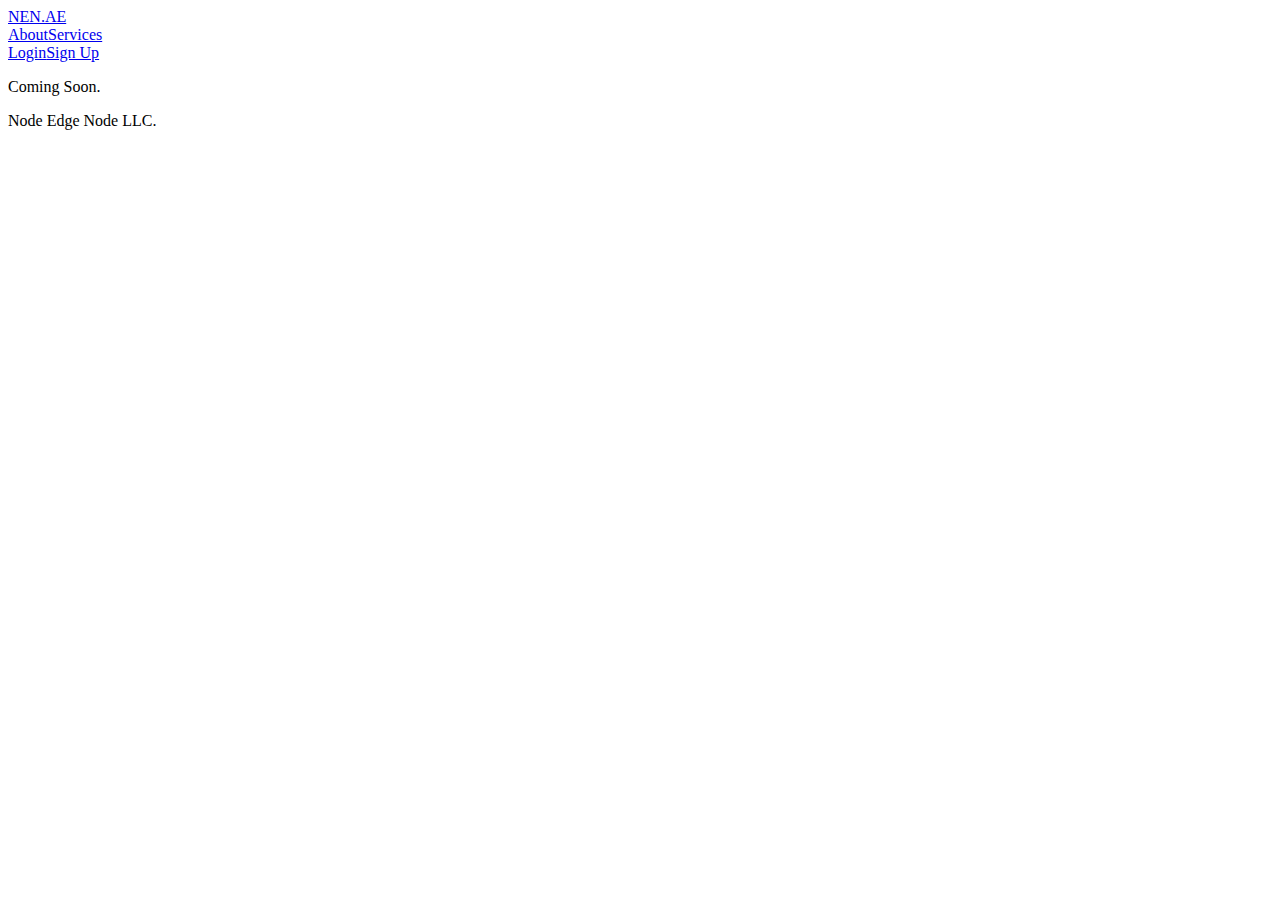
==== out/index.html @ 69a62455 "init" ====
<!DOCTYPE html><html lang="en"><head><meta charSet="UTF-8"/><link href="https://fonts.googleapis.com/css?family=Noto Sans" rel="stylesheet"/><link rel="stylesheet" href="https://fonts.googleapis.com/icon?family=Material+Icons"/><link rel="icon" type="image/svg+xml" href="logo_v2.png"/><meta name="viewport" content="width=device-width, initial-scale=1.0"/><title>nen.ae</title><head><meta charSet="utf-8"/><meta name="viewport" content="width=device-width"/><meta name="next-head-count" content="2"/><link rel="preload" href="/_next/static/css/4b25354b13c4b0fe.css" as="style"/><link rel="stylesheet" href="/_next/static/css/4b25354b13c4b0fe.css" data-n-g=""/><noscript data-n-css=""></noscript><script defer="" nomodule="" src="/_next/static/chunks/polyfills-5cd94c89d3acac5f.js"></script><script src="/_next/static/chunks/webpack-514908bffb652963.js" defer=""></script><script src="/_next/static/chunks/framework-91d7f78b5b4003c8.js" defer=""></script><script src="/_next/static/chunks/main-6099a486a931d74e.js" defer=""></script><script src="/_next/static/chunks/pages/_app-a8dfcac9c333cb75.js" defer=""></script><script src="/_next/static/chunks/pages/index-439b369d2e855ea2.js" defer=""></script><script src="/_next/static/tvoBT_8SV1RXvdj1yVdfj/_buildManifest.js" defer=""></script><script src="/_next/static/tvoBT_8SV1RXvdj1yVdfj/_ssgManifest.js" defer=""></script><script src="/_next/static/tvoBT_8SV1RXvdj1yVdfj/_middlewareManifest.js" defer=""></script></head></head><body><div id="__next"><header class="header w-full leading-none tracking-tighter lg:border-none border-b"><div class="flex space-x-4 p-4 items-center"><a href="/" class="text-black text-4xl font-black mr-4">NEN.AE</a><div class="hidden md:flex w-full space-x-4"><a class="text-black text-lg hover:underline mt-1" href="/about">About</a><a class="text-black text-lg hover:underline mt-1" href="/services">Services</a><div class="flex-grow px-px"></div><a class="text-black text-lg hover:underline mt-1 px-4" href="/services">Login</a><a class="text-black text-lg hover:underline mt-1 px-4" href="/services">Sign Up</a></div></div><div class="animate-grad mx-auto text-center tracking-tighter py-1 bg-gradient-to-r from-green-400 to-blue-500 via-red-500"></div></header><main><section class="mx-auto text-center tracking-tighter py-32"><p class="text-5xl text-black font-black">Coming Soon.</p></section></main><footer class="p-8 border-t text-gray-400"> Node Edge Node LLC.</footer></div><script id="__NEXT_DATA__" type="application/json">{"props":{"pageProps":{}},"page":"/","query":{},"buildId":"tvoBT_8SV1RXvdj1yVdfj","nextExport":true,"autoExport":true,"isFallback":false,"scriptLoader":[]}</script></body></html>
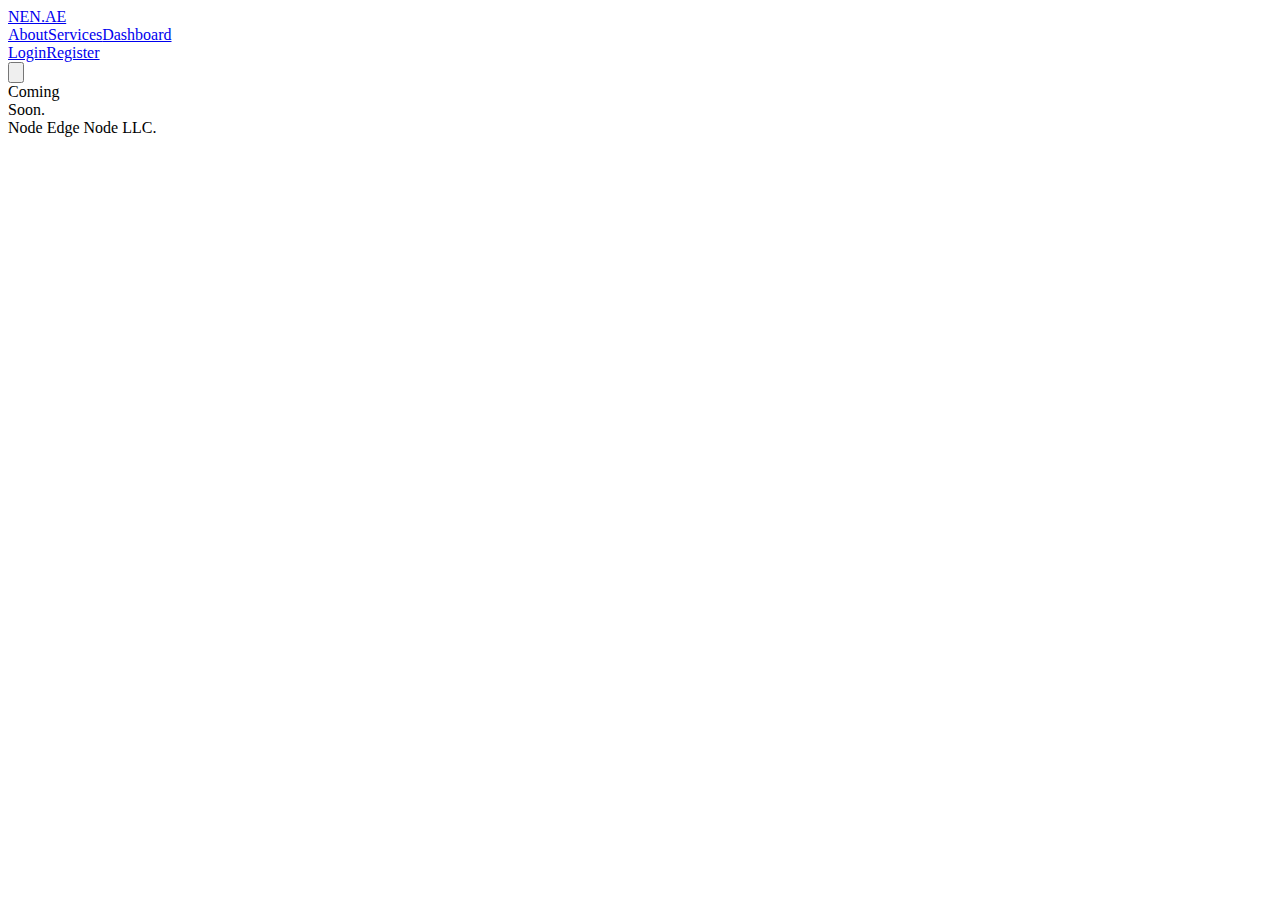
==== commit 3194c42f: "`build`" ====
--- a/out/index.html
+++ b/out/index.html
@@ -1 +1 @@
-<!DOCTYPE html><html lang="en"><head><meta charSet="UTF-8"/><link href="https://fonts.googleapis.com/css?family=Noto Sans" rel="stylesheet"/><link rel="stylesheet" href="https://fonts.googleapis.com/icon?family=Material+Icons"/><link rel="icon" type="image/svg+xml" href="logo_v2.png"/><meta name="viewport" content="width=device-width, initial-scale=1.0"/><title>nen.ae</title><head><meta charSet="utf-8"/><meta name="viewport" content="width=device-width"/><meta name="next-head-count" content="2"/><link rel="preload" href="/_next/static/css/4b25354b13c4b0fe.css" as="style"/><link rel="stylesheet" href="/_next/static/css/4b25354b13c4b0fe.css" data-n-g=""/><noscript data-n-css=""></noscript><script defer="" nomodule="" src="/_next/static/chunks/polyfills-5cd94c89d3acac5f.js"></script><script src="/_next/static/chunks/webpack-514908bffb652963.js" defer=""></script><script src="/_next/static/chunks/framework-91d7f78b5b4003c8.js" defer=""></script><script src="/_next/static/chunks/main-6099a486a931d74e.js" defer=""></script><script src="/_next/static/chunks/pages/_app-a8dfcac9c333cb75.js" defer=""></script><script src="/_next/static/chunks/pages/index-439b369d2e855ea2.js" defer=""></script><script src="/_next/static/tvoBT_8SV1RXvdj1yVdfj/_buildManifest.js" defer=""></script><script src="/_next/static/tvoBT_8SV1RXvdj1yVdfj/_ssgManifest.js" defer=""></script><script src="/_next/static/tvoBT_8SV1RXvdj1yVdfj/_middlewareManifest.js" defer=""></script></head></head><body><div id="__next"><header class="header w-full leading-none tracking-tighter lg:border-none border-b"><div class="flex space-x-4 p-4 items-center"><a href="/" class="text-black text-4xl font-black mr-4">NEN.AE</a><div class="hidden md:flex w-full space-x-4"><a class="text-black text-lg hover:underline mt-1" href="/about">About</a><a class="text-black text-lg hover:underline mt-1" href="/services">Services</a><div class="flex-grow px-px"></div><a class="text-black text-lg hover:underline mt-1 px-4" href="/services">Login</a><a class="text-black text-lg hover:underline mt-1 px-4" href="/services">Sign Up</a></div></div><div class="animate-grad mx-auto text-center tracking-tighter py-1 bg-gradient-to-r from-green-400 to-blue-500 via-red-500"></div></header><main><section class="mx-auto text-center tracking-tighter py-32"><p class="text-5xl text-black font-black">Coming Soon.</p></section></main><footer class="p-8 border-t text-gray-400"> Node Edge Node LLC.</footer></div><script id="__NEXT_DATA__" type="application/json">{"props":{"pageProps":{}},"page":"/","query":{},"buildId":"tvoBT_8SV1RXvdj1yVdfj","nextExport":true,"autoExport":true,"isFallback":false,"scriptLoader":[]}</script></body></html>+<!DOCTYPE html><html lang="en"><head><meta charSet="UTF-8"/><link rel="preconnect" href="https://fonts.googleapis.com"/><link rel="preconnect" href="https://fonts.gstatic.com" crossorigin="true"/><link href="https://fonts.googleapis.com/css2?family=Roboto:wght@900&amp;display=swap" rel="stylesheet"/><link rel="stylesheet" href="https://fonts.googleapis.com/icon?family=Material+Icons"/><link rel="icon" type="image/svg+xml" href="logo_v2.png"/><meta name="viewport" content="width=device-width, initial-scale=1.0"/><title>nen.ae</title><head><meta charSet="utf-8"/><meta name="viewport" content="width=device-width"/><meta name="next-head-count" content="2"/><link rel="preload" href="/_next/static/css/87286af55307943f.css" as="style"/><link rel="stylesheet" href="/_next/static/css/87286af55307943f.css" data-n-g=""/><noscript data-n-css=""></noscript><script defer="" nomodule="" src="/_next/static/chunks/polyfills-5cd94c89d3acac5f.js"></script><script src="/_next/static/chunks/webpack-514908bffb652963.js" defer=""></script><script src="/_next/static/chunks/framework-91d7f78b5b4003c8.js" defer=""></script><script src="/_next/static/chunks/main-d98b4a7f39fdfc80.js" defer=""></script><script src="/_next/static/chunks/pages/_app-e42131bac0d41138.js" defer=""></script><script src="/_next/static/chunks/pages/index-df6c9457c6158b31.js" defer=""></script><script src="/_next/static/wkDrJjYL97VBCpN7YVh6M/_buildManifest.js" defer=""></script><script src="/_next/static/wkDrJjYL97VBCpN7YVh6M/_ssgManifest.js" defer=""></script><script src="/_next/static/wkDrJjYL97VBCpN7YVh6M/_middlewareManifest.js" defer=""></script></head></head><body><div id="__next" data-reactroot=""><div class="flex flex-col px-4"><header class="flex w-full leading-none tracking-tighter lg:border-none select-none"><div class="flex w-full space-x-4 sm:py-3 py-4 items-center"><a href="/" class="text-4xl font-black mr-4">NEN.AE</a><div class="hidden sm:flex w-full space-x-4 pr-8"><a class="text-lg py-1 px-2 rounded-lg hover:underline" href="/about">About</a><a class="text-lg py-1 px-2 rounded-lg hover:underline" href="/services">Services</a><a class="text-lg py-1 px-2 rounded-lg hover:underline" href="/dashboard">Dashboard</a><div class="flex-grow px-px"></div><a class="text-lg py-1 px-2 rounded-lg hover:underline" href="/login">Login</a><a class="text-lg py-1 px-2 rounded-lg hover:underline" href="/register">Register</a></div></div><button class=" flex w-full rounded-lg active:ring sm:hidden text-md justify-center items-center"><div class="flex-grow px-px"></div><span class="text-center font-black pr-4 pt-1"><svg xmlns="http://www.w3.org/2000/svg" class="h-6 w-6" fill="none" viewBox="0 0 24 24" stroke="currentColor"><path stroke-linecap="round" stroke-linejoin="round" stroke-width="2" d="M4 6h16M4 12h16M4 18h16"></path></svg></span></button></header><div class="static"><div class=" py-1 sm:py-[2px] bg-gradient-to-r from-green-400 to-blue-500 via-red-500 w-full left-0 absolute "></div></div><main class="flex justify-items-center items-center min-h-[80vh]"><section class="m-0 flex flex-col items-center justify-center gap-4 w-full h-full"><div class="text-5xl font-black">Coming</div><div class="text-5xl font-black">Soon.</div></section></main><div class="static"><div class="border-t bg-gray-300 w-full left-0 absolute"></div></div><footer class="p-8 text-gray-400"> Node Edge Node LLC.</footer></div></div><script id="__NEXT_DATA__" type="application/json">{"props":{"pageProps":{}},"page":"/","query":{},"buildId":"wkDrJjYL97VBCpN7YVh6M","nextExport":true,"autoExport":true,"isFallback":false,"scriptLoader":[]}</script></body></html>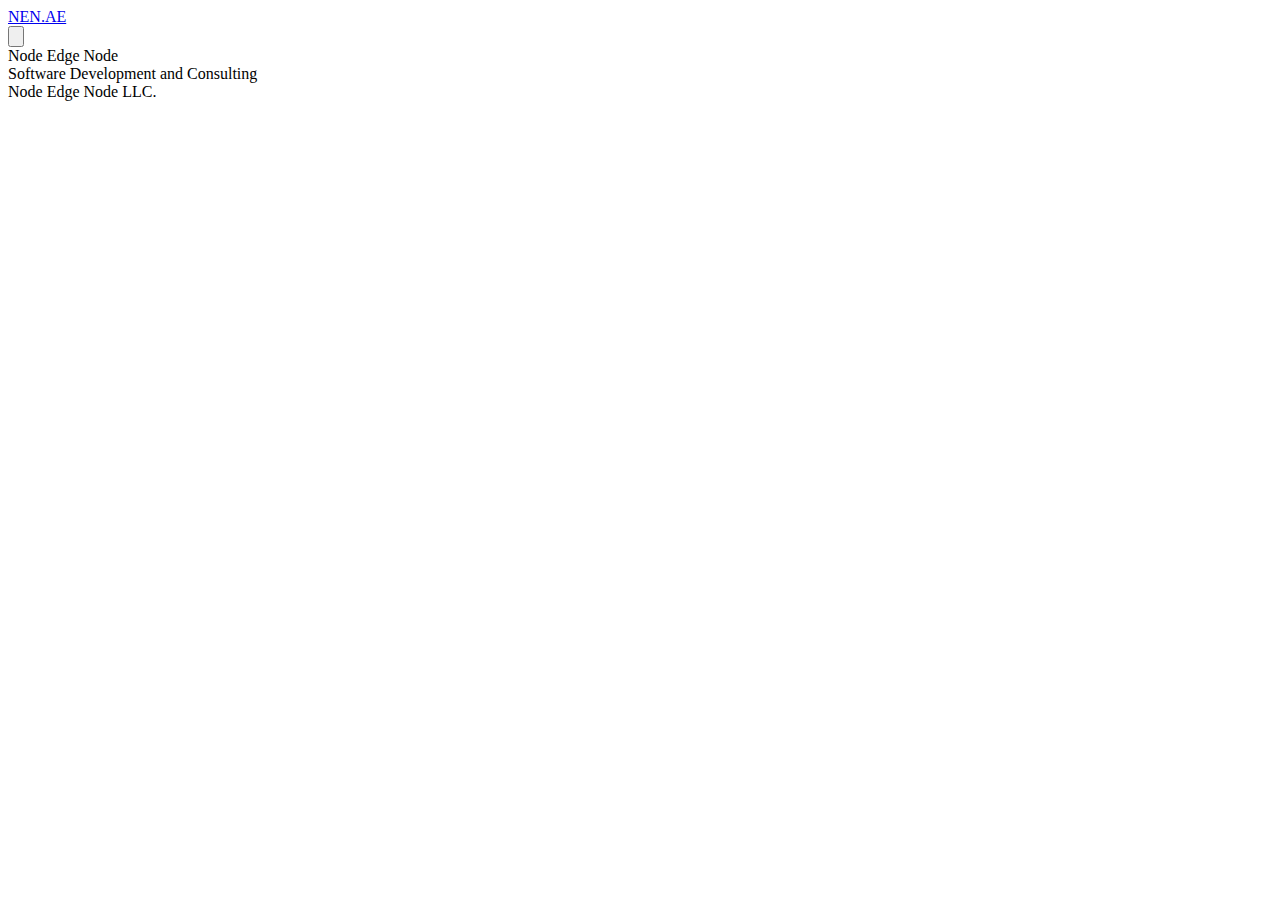
==== commit 5c51f38a: "`build`" ====
--- a/out/index.html
+++ b/out/index.html
@@ -1 +1 @@
-<!DOCTYPE html><html lang="en"><head><meta charSet="UTF-8"/><link rel="preconnect" href="https://fonts.googleapis.com"/><link rel="preconnect" href="https://fonts.gstatic.com" crossorigin="true"/><link href="https://fonts.googleapis.com/css2?family=Roboto:wght@900&amp;display=swap" rel="stylesheet"/><link rel="stylesheet" href="https://fonts.googleapis.com/icon?family=Material+Icons"/><link rel="icon" type="image/svg+xml" href="logo_v2.png"/><meta name="viewport" content="width=device-width, initial-scale=1.0"/><title>nen.ae</title><head><meta charSet="utf-8"/><meta name="viewport" content="width=device-width"/><meta name="next-head-count" content="2"/><link rel="preload" href="/_next/static/css/87286af55307943f.css" as="style"/><link rel="stylesheet" href="/_next/static/css/87286af55307943f.css" data-n-g=""/><noscript data-n-css=""></noscript><script defer="" nomodule="" src="/_next/static/chunks/polyfills-5cd94c89d3acac5f.js"></script><script src="/_next/static/chunks/webpack-514908bffb652963.js" defer=""></script><script src="/_next/static/chunks/framework-91d7f78b5b4003c8.js" defer=""></script><script src="/_next/static/chunks/main-d98b4a7f39fdfc80.js" defer=""></script><script src="/_next/static/chunks/pages/_app-e42131bac0d41138.js" defer=""></script><script src="/_next/static/chunks/pages/index-df6c9457c6158b31.js" defer=""></script><script src="/_next/static/wkDrJjYL97VBCpN7YVh6M/_buildManifest.js" defer=""></script><script src="/_next/static/wkDrJjYL97VBCpN7YVh6M/_ssgManifest.js" defer=""></script><script src="/_next/static/wkDrJjYL97VBCpN7YVh6M/_middlewareManifest.js" defer=""></script></head></head><body><div id="__next" data-reactroot=""><div class="flex flex-col px-4"><header class="flex w-full leading-none tracking-tighter lg:border-none select-none"><div class="flex w-full space-x-4 sm:py-3 py-4 items-center"><a href="/" class="text-4xl font-black mr-4">NEN.AE</a><div class="hidden sm:flex w-full space-x-4 pr-8"><a class="text-lg py-1 px-2 rounded-lg hover:underline" href="/about">About</a><a class="text-lg py-1 px-2 rounded-lg hover:underline" href="/services">Services</a><a class="text-lg py-1 px-2 rounded-lg hover:underline" href="/dashboard">Dashboard</a><div class="flex-grow px-px"></div><a class="text-lg py-1 px-2 rounded-lg hover:underline" href="/login">Login</a><a class="text-lg py-1 px-2 rounded-lg hover:underline" href="/register">Register</a></div></div><button class=" flex w-full rounded-lg active:ring sm:hidden text-md justify-center items-center"><div class="flex-grow px-px"></div><span class="text-center font-black pr-4 pt-1"><svg xmlns="http://www.w3.org/2000/svg" class="h-6 w-6" fill="none" viewBox="0 0 24 24" stroke="currentColor"><path stroke-linecap="round" stroke-linejoin="round" stroke-width="2" d="M4 6h16M4 12h16M4 18h16"></path></svg></span></button></header><div class="static"><div class=" py-1 sm:py-[2px] bg-gradient-to-r from-green-400 to-blue-500 via-red-500 w-full left-0 absolute "></div></div><main class="flex justify-items-center items-center min-h-[80vh]"><section class="m-0 flex flex-col items-center justify-center gap-4 w-full h-full"><div class="text-5xl font-black">Coming</div><div class="text-5xl font-black">Soon.</div></section></main><div class="static"><div class="border-t bg-gray-300 w-full left-0 absolute"></div></div><footer class="p-8 text-gray-400"> Node Edge Node LLC.</footer></div></div><script id="__NEXT_DATA__" type="application/json">{"props":{"pageProps":{}},"page":"/","query":{},"buildId":"wkDrJjYL97VBCpN7YVh6M","nextExport":true,"autoExport":true,"isFallback":false,"scriptLoader":[]}</script></body></html>+<!DOCTYPE html><html lang="en"><head><meta charSet="UTF-8"/><link rel="preconnect" href="https://fonts.googleapis.com"/><link rel="preconnect" href="https://fonts.gstatic.com" crossorigin="true"/><link href="https://fonts.googleapis.com/css2?family=Roboto:wght@900&amp;display=swap" rel="stylesheet"/><link rel="stylesheet" href="https://fonts.googleapis.com/icon?family=Material+Icons"/><link rel="icon" type="image/svg+xml" href="logo_v2.png"/><meta name="viewport" content="width=device-width, initial-scale=1.0"/><title>nen.ae</title><head><meta charSet="utf-8"/><meta name="viewport" content="width=device-width"/><meta name="next-head-count" content="2"/><link rel="preload" href="/_next/static/css/760247abe5752827.css" as="style"/><link rel="stylesheet" href="/_next/static/css/760247abe5752827.css" data-n-g=""/><noscript data-n-css=""></noscript><script defer="" nomodule="" src="/_next/static/chunks/polyfills-5cd94c89d3acac5f.js"></script><script src="/_next/static/chunks/webpack-514908bffb652963.js" defer=""></script><script src="/_next/static/chunks/framework-91d7f78b5b4003c8.js" defer=""></script><script src="/_next/static/chunks/main-d98b4a7f39fdfc80.js" defer=""></script><script src="/_next/static/chunks/pages/_app-e42131bac0d41138.js" defer=""></script><script src="/_next/static/chunks/pages/index-bc10c9f01e1c6616.js" defer=""></script><script src="/_next/static/cFoLGfvgdV59O0DJBPwvj/_buildManifest.js" defer=""></script><script src="/_next/static/cFoLGfvgdV59O0DJBPwvj/_ssgManifest.js" defer=""></script><script src="/_next/static/cFoLGfvgdV59O0DJBPwvj/_middlewareManifest.js" defer=""></script></head></head><body><div id="__next" data-reactroot=""><div class="flex flex-col text-white h-full min-h-screen"><nav role="Navigation" class=" py-4 lg:px-32 px-4 flex  w-full leading-none tracking-tighter select-none z-50 border-b border-gray-800"><div class=" flex w-full space-x-4 items-center"><a href="/" class="text-4xl font-black mr-4">NEN.AE</a><div class="hidden sm:flex w-full space-x-4"><div class="flex-grow px-px"></div></div></div><button class=" flex w-full rounded-lg active:ring sm:hidden text-md justify-center items-center"><div class="flex-grow px-px"></div><span class="text-center font-black pr-4 pt-1 items-center "><svg xmlns="http://www.w3.org/2000/svg" class="h-8 w-8" fill="none" viewBox="0 1.5 24 24" stroke="currentColor"><path stroke-linecap="round" stroke-linejoin="round" stroke-width="2" d="M4 6h16M4 12h16M4 18h16"></path></svg></span></button><span class="hidden navbg block absolute left-0 p-8 w-screen -z-50"></span></nav><main class="justify-items-center items-center grow"><div class="bg-[#00060d80] space-y-8 min-h-screen"><div class="flex flex-col sm:items-center sm:justify-center sm:py-64 p-8"><div class="text-5xl sm:text-6xl font-black">Node Edge Node</div><div class="text-4xl font-bold">Software Development and Consulting</div></div></div></main><footer class="bg-[#000000c0]  flex-1 inset-x-0 bottom-0 p-8 h-full  text-gray-400 lg:px-32 px-4 border-t border-gray-800">Node Edge Node LLC.</footer></div></div><script id="__NEXT_DATA__" type="application/json">{"props":{"pageProps":{}},"page":"/","query":{},"buildId":"cFoLGfvgdV59O0DJBPwvj","nextExport":true,"autoExport":true,"isFallback":false,"scriptLoader":[]}</script></body></html>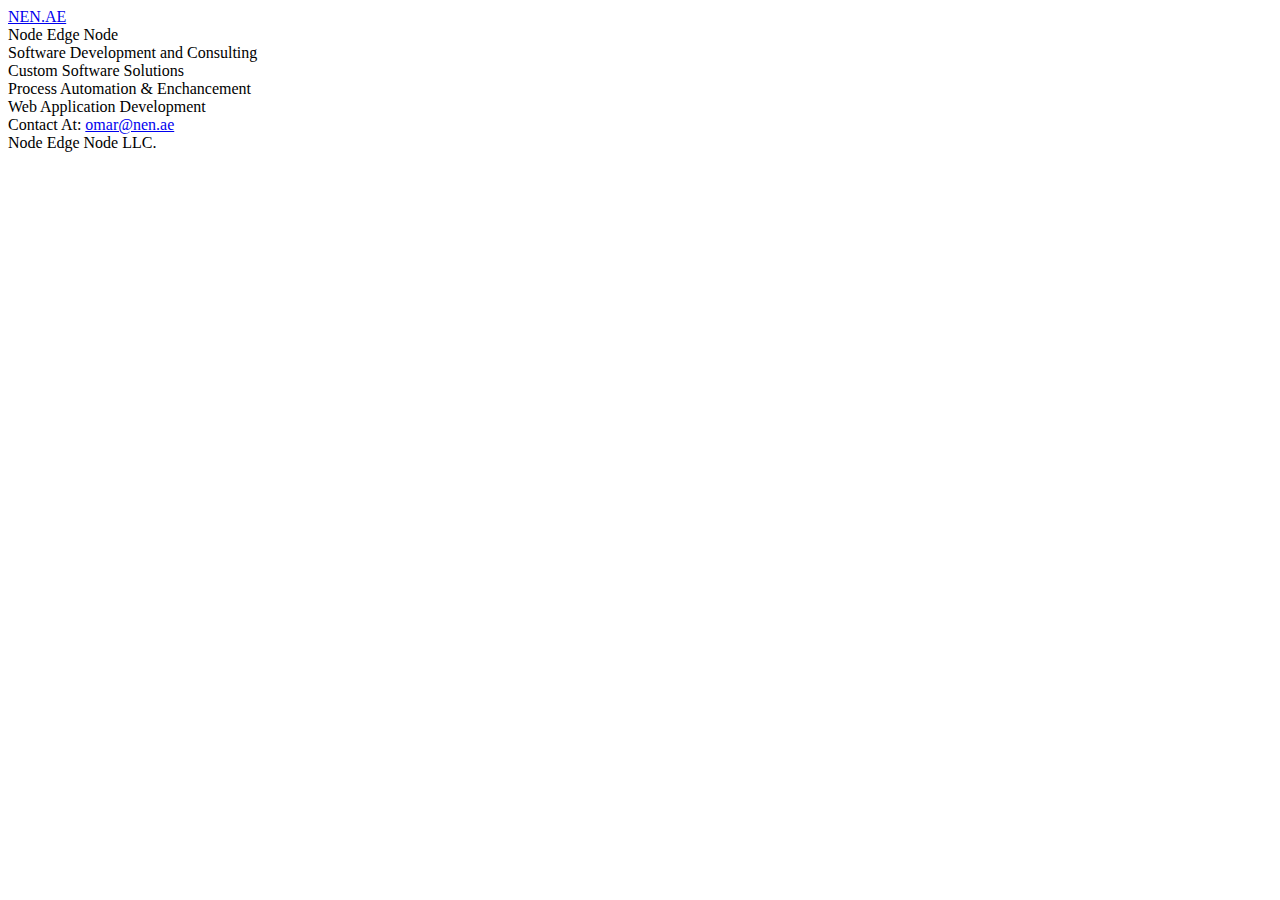
==== commit 91b08192: "`build`" ====
--- a/out/index.html
+++ b/out/index.html
@@ -1 +1 @@
-<!DOCTYPE html><html lang="en"><head><meta charSet="UTF-8"/><link rel="preconnect" href="https://fonts.googleapis.com"/><link rel="preconnect" href="https://fonts.gstatic.com" crossorigin="true"/><link href="https://fonts.googleapis.com/css2?family=Roboto:wght@900&amp;display=swap" rel="stylesheet"/><link rel="stylesheet" href="https://fonts.googleapis.com/icon?family=Material+Icons"/><link rel="icon" type="image/svg+xml" href="logo_v2.png"/><meta name="viewport" content="width=device-width, initial-scale=1.0"/><title>nen.ae</title><head><meta charSet="utf-8"/><meta name="viewport" content="width=device-width"/><meta name="next-head-count" content="2"/><link rel="preload" href="/_next/static/css/760247abe5752827.css" as="style"/><link rel="stylesheet" href="/_next/static/css/760247abe5752827.css" data-n-g=""/><noscript data-n-css=""></noscript><script defer="" nomodule="" src="/_next/static/chunks/polyfills-5cd94c89d3acac5f.js"></script><script src="/_next/static/chunks/webpack-514908bffb652963.js" defer=""></script><script src="/_next/static/chunks/framework-91d7f78b5b4003c8.js" defer=""></script><script src="/_next/static/chunks/main-d98b4a7f39fdfc80.js" defer=""></script><script src="/_next/static/chunks/pages/_app-e42131bac0d41138.js" defer=""></script><script src="/_next/static/chunks/pages/index-bc10c9f01e1c6616.js" defer=""></script><script src="/_next/static/cFoLGfvgdV59O0DJBPwvj/_buildManifest.js" defer=""></script><script src="/_next/static/cFoLGfvgdV59O0DJBPwvj/_ssgManifest.js" defer=""></script><script src="/_next/static/cFoLGfvgdV59O0DJBPwvj/_middlewareManifest.js" defer=""></script></head></head><body><div id="__next" data-reactroot=""><div class="flex flex-col text-white h-full min-h-screen"><nav role="Navigation" class=" py-4 lg:px-32 px-4 flex  w-full leading-none tracking-tighter select-none z-50 border-b border-gray-800"><div class=" flex w-full space-x-4 items-center"><a href="/" class="text-4xl font-black mr-4">NEN.AE</a><div class="hidden sm:flex w-full space-x-4"><div class="flex-grow px-px"></div></div></div><button class=" flex w-full rounded-lg active:ring sm:hidden text-md justify-center items-center"><div class="flex-grow px-px"></div><span class="text-center font-black pr-4 pt-1 items-center "><svg xmlns="http://www.w3.org/2000/svg" class="h-8 w-8" fill="none" viewBox="0 1.5 24 24" stroke="currentColor"><path stroke-linecap="round" stroke-linejoin="round" stroke-width="2" d="M4 6h16M4 12h16M4 18h16"></path></svg></span></button><span class="hidden navbg block absolute left-0 p-8 w-screen -z-50"></span></nav><main class="justify-items-center items-center grow"><div class="bg-[#00060d80] space-y-8 min-h-screen"><div class="flex flex-col sm:items-center sm:justify-center sm:py-64 p-8"><div class="text-5xl sm:text-6xl font-black">Node Edge Node</div><div class="text-4xl font-bold">Software Development and Consulting</div></div></div></main><footer class="bg-[#000000c0]  flex-1 inset-x-0 bottom-0 p-8 h-full  text-gray-400 lg:px-32 px-4 border-t border-gray-800">Node Edge Node LLC.</footer></div></div><script id="__NEXT_DATA__" type="application/json">{"props":{"pageProps":{}},"page":"/","query":{},"buildId":"cFoLGfvgdV59O0DJBPwvj","nextExport":true,"autoExport":true,"isFallback":false,"scriptLoader":[]}</script></body></html>+<!DOCTYPE html><html lang="en"><head><meta charSet="UTF-8"/><link rel="preconnect" href="https://fonts.googleapis.com"/><link rel="preconnect" href="https://fonts.gstatic.com" crossorigin="true"/><link href="https://fonts.googleapis.com/css2?family=Roboto:wght@900&amp;display=swap" rel="stylesheet"/><link rel="stylesheet" href="https://fonts.googleapis.com/icon?family=Material+Icons"/><link rel="icon" type="image/svg+xml" href="logo_v2.png"/><meta name="viewport" content="width=device-width, initial-scale=1.0"/><title>nen.ae</title><head><meta charSet="utf-8"/><meta name="viewport" content="width=device-width"/><meta name="next-head-count" content="2"/><link rel="preload" href="/_next/static/css/9d20bac11affdd9d.css" as="style"/><link rel="stylesheet" href="/_next/static/css/9d20bac11affdd9d.css" data-n-g=""/><noscript data-n-css=""></noscript><script defer="" nomodule="" src="/_next/static/chunks/polyfills-5cd94c89d3acac5f.js"></script><script src="/_next/static/chunks/webpack-514908bffb652963.js" defer=""></script><script src="/_next/static/chunks/framework-91d7f78b5b4003c8.js" defer=""></script><script src="/_next/static/chunks/main-d98b4a7f39fdfc80.js" defer=""></script><script src="/_next/static/chunks/pages/_app-e42131bac0d41138.js" defer=""></script><script src="/_next/static/chunks/pages/index-37b3e27207042883.js" defer=""></script><script src="/_next/static/q5W2NqU2ASSi6M7TuUp9C/_buildManifest.js" defer=""></script><script src="/_next/static/q5W2NqU2ASSi6M7TuUp9C/_ssgManifest.js" defer=""></script><script src="/_next/static/q5W2NqU2ASSi6M7TuUp9C/_middlewareManifest.js" defer=""></script></head></head><body><div id="__next" data-reactroot=""><div class="flex flex-col text-white h-full min-h-screen"><nav role="Navigation" class=" py-4 lg:px-32 px-4 flex  w-full leading-none tracking-tighter select-none z-50 border-b border-gray-800"><div class=" flex w-full space-x-4 items-center"><a href="/" class="text-4xl font-black mr-4">NEN.AE</a><div class="hidden sm:flex w-full space-x-4"><div class="flex-grow px-px"></div></div></div><span class="hidden navbg block absolute left-0 p-8 w-screen -z-50"></span></nav><main class="justify-items-center items-center grow"><div class="bg-[#00060d80] space-y-8 min-h-screen"><div class="flex flex-col sm:items-center sm:justify-center sm:py-64 p-8"><div class="text-5xl sm:text-6xl font-black">Node Edge Node</div><div class="text-4xl font-bold">Software Development and Consulting</div><div class="grid sm:grid-rows-1 sm:grid-cols-3 gap-2 sm:space-x-4 pt-8"><div class=" h-full flex rounded-lg shadow-lg shadow-black p-4 min-w-[8rem] items-center justify-center space-x-2 bg-gray-200 text-[#00050e]"><div class="flex-grow flex flex-col justify-center items-center"><div class="text-lg font-bold text-center">Custom Software Solutions</div><div class="py-px bg-[#00050e]"></div><div class="text-lg font-semibold"></div></div></div><div class=" h-full flex rounded-lg shadow-lg shadow-black p-4 min-w-[8rem] items-center justify-center space-x-2 bg-gray-200 text-[#00050e]"><div class="flex-grow flex flex-col justify-center items-center"><div class="text-lg font-bold text-center">Process Automation &amp; Enchancement</div><div class="py-px bg-[#00050e]"></div><div class="text-lg font-semibold"></div></div></div><div class=" h-full flex rounded-lg shadow-lg shadow-black p-4 min-w-[8rem] items-center justify-center space-x-2 bg-gray-200 text-[#00050e]"><div class="flex-grow flex flex-col justify-center items-center"><div class="text-lg font-bold text-center">Web Application Development</div><div class="py-px bg-[#00050e]"></div><div class="text-lg font-semibold"></div></div></div></div><div class="text-xl font-semibold py-8 text-center">Contact At: <a href="mailto:omar@nen.ae">omar@nen.ae</a></div></div></div></main><footer class="bg-[#000000c0]  flex-1 inset-x-0 bottom-0 p-8 h-full  text-gray-400 lg:px-32 px-4 border-t border-gray-800">Node Edge Node LLC.</footer></div></div><script id="__NEXT_DATA__" type="application/json">{"props":{"pageProps":{}},"page":"/","query":{},"buildId":"q5W2NqU2ASSi6M7TuUp9C","nextExport":true,"autoExport":true,"isFallback":false,"scriptLoader":[]}</script></body></html>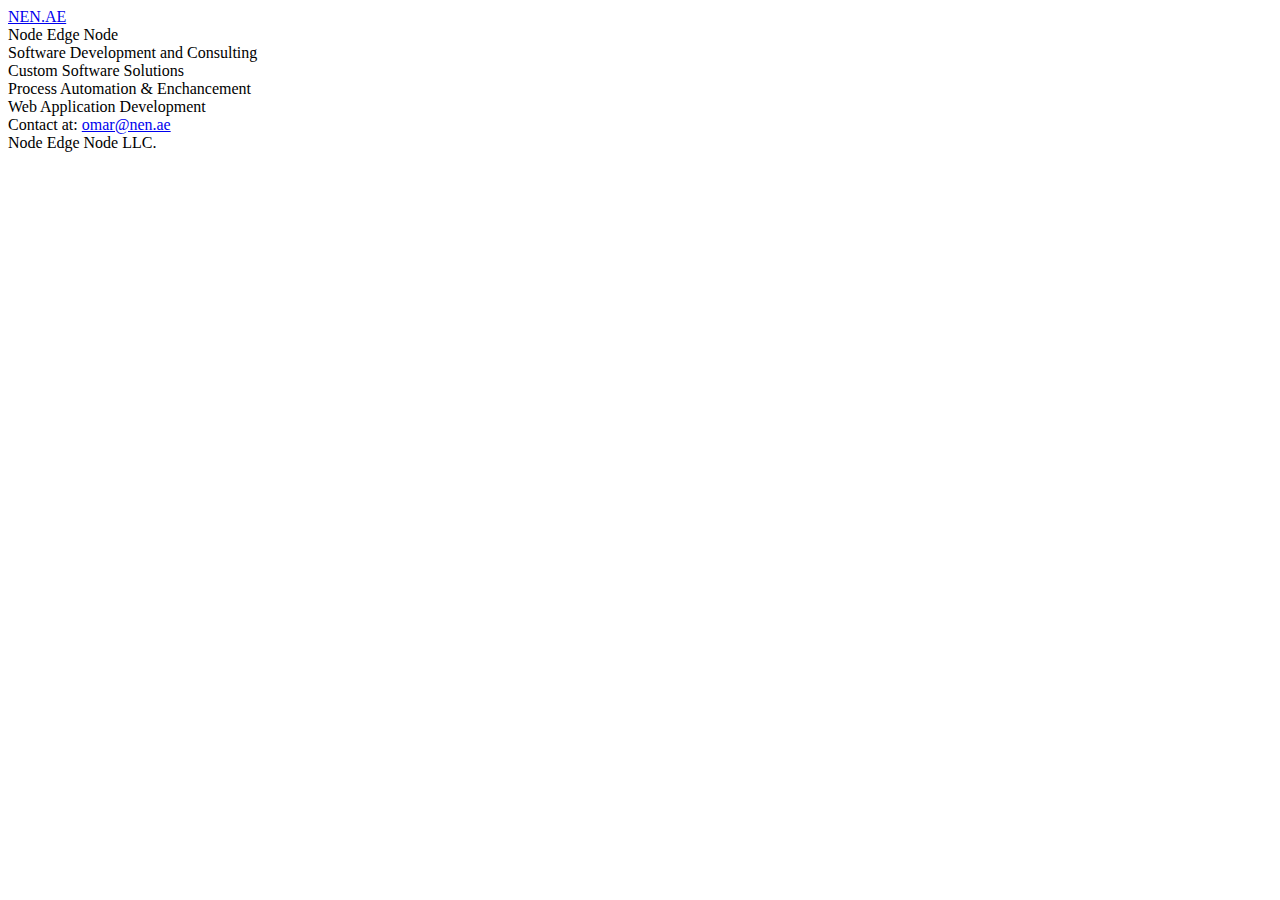
==== commit d831de8d: "`build`" ====
--- a/out/index.html
+++ b/out/index.html
@@ -1 +1 @@
-<!DOCTYPE html><html lang="en"><head><meta charSet="UTF-8"/><link rel="preconnect" href="https://fonts.googleapis.com"/><link rel="preconnect" href="https://fonts.gstatic.com" crossorigin="true"/><link href="https://fonts.googleapis.com/css2?family=Roboto:wght@900&amp;display=swap" rel="stylesheet"/><link rel="stylesheet" href="https://fonts.googleapis.com/icon?family=Material+Icons"/><link rel="icon" type="image/svg+xml" href="logo_v2.png"/><meta name="viewport" content="width=device-width, initial-scale=1.0"/><title>nen.ae</title><head><meta charSet="utf-8"/><meta name="viewport" content="width=device-width"/><meta name="next-head-count" content="2"/><link rel="preload" href="/_next/static/css/9d20bac11affdd9d.css" as="style"/><link rel="stylesheet" href="/_next/static/css/9d20bac11affdd9d.css" data-n-g=""/><noscript data-n-css=""></noscript><script defer="" nomodule="" src="/_next/static/chunks/polyfills-5cd94c89d3acac5f.js"></script><script src="/_next/static/chunks/webpack-514908bffb652963.js" defer=""></script><script src="/_next/static/chunks/framework-91d7f78b5b4003c8.js" defer=""></script><script src="/_next/static/chunks/main-d98b4a7f39fdfc80.js" defer=""></script><script src="/_next/static/chunks/pages/_app-e42131bac0d41138.js" defer=""></script><script src="/_next/static/chunks/pages/index-37b3e27207042883.js" defer=""></script><script src="/_next/static/q5W2NqU2ASSi6M7TuUp9C/_buildManifest.js" defer=""></script><script src="/_next/static/q5W2NqU2ASSi6M7TuUp9C/_ssgManifest.js" defer=""></script><script src="/_next/static/q5W2NqU2ASSi6M7TuUp9C/_middlewareManifest.js" defer=""></script></head></head><body><div id="__next" data-reactroot=""><div class="flex flex-col text-white h-full min-h-screen"><nav role="Navigation" class=" py-4 lg:px-32 px-4 flex  w-full leading-none tracking-tighter select-none z-50 border-b border-gray-800"><div class=" flex w-full space-x-4 items-center"><a href="/" class="text-4xl font-black mr-4">NEN.AE</a><div class="hidden sm:flex w-full space-x-4"><div class="flex-grow px-px"></div></div></div><span class="hidden navbg block absolute left-0 p-8 w-screen -z-50"></span></nav><main class="justify-items-center items-center grow"><div class="bg-[#00060d80] space-y-8 min-h-screen"><div class="flex flex-col sm:items-center sm:justify-center sm:py-64 p-8"><div class="text-5xl sm:text-6xl font-black">Node Edge Node</div><div class="text-4xl font-bold">Software Development and Consulting</div><div class="grid sm:grid-rows-1 sm:grid-cols-3 gap-2 sm:space-x-4 pt-8"><div class=" h-full flex rounded-lg shadow-lg shadow-black p-4 min-w-[8rem] items-center justify-center space-x-2 bg-gray-200 text-[#00050e]"><div class="flex-grow flex flex-col justify-center items-center"><div class="text-lg font-bold text-center">Custom Software Solutions</div><div class="py-px bg-[#00050e]"></div><div class="text-lg font-semibold"></div></div></div><div class=" h-full flex rounded-lg shadow-lg shadow-black p-4 min-w-[8rem] items-center justify-center space-x-2 bg-gray-200 text-[#00050e]"><div class="flex-grow flex flex-col justify-center items-center"><div class="text-lg font-bold text-center">Process Automation &amp; Enchancement</div><div class="py-px bg-[#00050e]"></div><div class="text-lg font-semibold"></div></div></div><div class=" h-full flex rounded-lg shadow-lg shadow-black p-4 min-w-[8rem] items-center justify-center space-x-2 bg-gray-200 text-[#00050e]"><div class="flex-grow flex flex-col justify-center items-center"><div class="text-lg font-bold text-center">Web Application Development</div><div class="py-px bg-[#00050e]"></div><div class="text-lg font-semibold"></div></div></div></div><div class="text-xl font-semibold py-8 text-center">Contact At: <a href="mailto:omar@nen.ae">omar@nen.ae</a></div></div></div></main><footer class="bg-[#000000c0]  flex-1 inset-x-0 bottom-0 p-8 h-full  text-gray-400 lg:px-32 px-4 border-t border-gray-800">Node Edge Node LLC.</footer></div></div><script id="__NEXT_DATA__" type="application/json">{"props":{"pageProps":{}},"page":"/","query":{},"buildId":"q5W2NqU2ASSi6M7TuUp9C","nextExport":true,"autoExport":true,"isFallback":false,"scriptLoader":[]}</script></body></html>+<!DOCTYPE html><html lang="en"><head><meta charSet="UTF-8"/><link rel="preconnect" href="https://fonts.googleapis.com"/><link rel="preconnect" href="https://fonts.gstatic.com" crossorigin="true"/><link href="https://fonts.googleapis.com/css2?family=Roboto:wght@900&amp;display=swap" rel="stylesheet"/><link rel="stylesheet" href="https://fonts.googleapis.com/icon?family=Material+Icons"/><link rel="icon" type="image/svg+xml" href="logo_v2.png"/><meta name="viewport" content="width=device-width, initial-scale=1.0"/><title>nen.ae</title><head><meta charSet="utf-8"/><meta name="viewport" content="width=device-width"/><meta name="next-head-count" content="2"/><link rel="preload" href="/_next/static/css/3b470f7e39f20e5f.css" as="style"/><link rel="stylesheet" href="/_next/static/css/3b470f7e39f20e5f.css" data-n-g=""/><noscript data-n-css=""></noscript><script defer="" nomodule="" src="/_next/static/chunks/polyfills-5cd94c89d3acac5f.js"></script><script src="/_next/static/chunks/webpack-514908bffb652963.js" defer=""></script><script src="/_next/static/chunks/framework-91d7f78b5b4003c8.js" defer=""></script><script src="/_next/static/chunks/main-d98b4a7f39fdfc80.js" defer=""></script><script src="/_next/static/chunks/pages/_app-e42131bac0d41138.js" defer=""></script><script src="/_next/static/chunks/pages/index-63e97855893f9376.js" defer=""></script><script src="/_next/static/SspUOX1U-1o0r2cUE4pa2/_buildManifest.js" defer=""></script><script src="/_next/static/SspUOX1U-1o0r2cUE4pa2/_ssgManifest.js" defer=""></script><script src="/_next/static/SspUOX1U-1o0r2cUE4pa2/_middlewareManifest.js" defer=""></script></head></head><body><div id="__next" data-reactroot=""><div class="flex flex-col text-white h-full min-h-screen"><nav role="Navigation" class=" py-4 lg:px-32 px-4 flex  w-full leading-none tracking-tighter select-none z-50 border-b border-gray-800"><div class=" flex w-full space-x-4 items-center"><a href="/" class="text-4xl font-black mr-4">NEN.AE</a><div class="hidden sm:flex w-full space-x-4"><div class="flex-grow px-px"></div></div></div><span class="hidden navbg block absolute left-0 p-8 w-screen -z-50"></span></nav><main class="justify-items-center items-center grow"><div class="bg-[#00060d80] space-y-8 min-h-screen"><div class="flex flex-col sm:items-center sm:justify-center sm:py-64 p-8"><div class="text-5xl sm:text-6xl font-black">Node Edge Node</div><div class="text-4xl font-bold">Software Development and Consulting</div><div class="flex flex-col sm:flex-row gap-2 sm:space-x-4 pt-8"><div class=" h-full flex rounded-lg shadow-lg shadow-black p-4 min-w-[8rem] items-center justify-center space-x-2 bg-gray-200 text-[#00050e]"><div class="flex-grow flex flex-col justify-center items-center"><div class="text-lg font-bold text-center">Custom Software Solutions</div><div class="py-px bg-[#00050e]"></div><div class="text-lg font-semibold"></div></div></div><div class=" h-full flex rounded-lg shadow-lg shadow-black p-4 min-w-[8rem] items-center justify-center space-x-2 bg-gray-200 text-[#00050e]"><div class="flex-grow flex flex-col justify-center items-center"><div class="text-lg font-bold text-center">Process Automation &amp; Enchancement</div><div class="py-px bg-[#00050e]"></div><div class="text-lg font-semibold"></div></div></div><div class=" h-full flex rounded-lg shadow-lg shadow-black p-4 min-w-[8rem] items-center justify-center space-x-2 bg-gray-200 text-[#00050e]"><div class="flex-grow flex flex-col justify-center items-center"><div class="text-lg font-bold text-center">Web Application Development</div><div class="py-px bg-[#00050e]"></div><div class="text-lg font-semibold"></div></div></div></div><div class="text-xl font-semibold py-8 text-center">Contact at: <a href="mailto:omar@nen.ae">omar@nen.ae</a></div></div></div></main><footer class="bg-[#000000c0]  flex-1 inset-x-0 bottom-0 p-8 h-full  text-gray-400 lg:px-32 px-4 border-t border-gray-800">Node Edge Node LLC.</footer></div></div><script id="__NEXT_DATA__" type="application/json">{"props":{"pageProps":{}},"page":"/","query":{},"buildId":"SspUOX1U-1o0r2cUE4pa2","nextExport":true,"autoExport":true,"isFallback":false,"scriptLoader":[]}</script></body></html>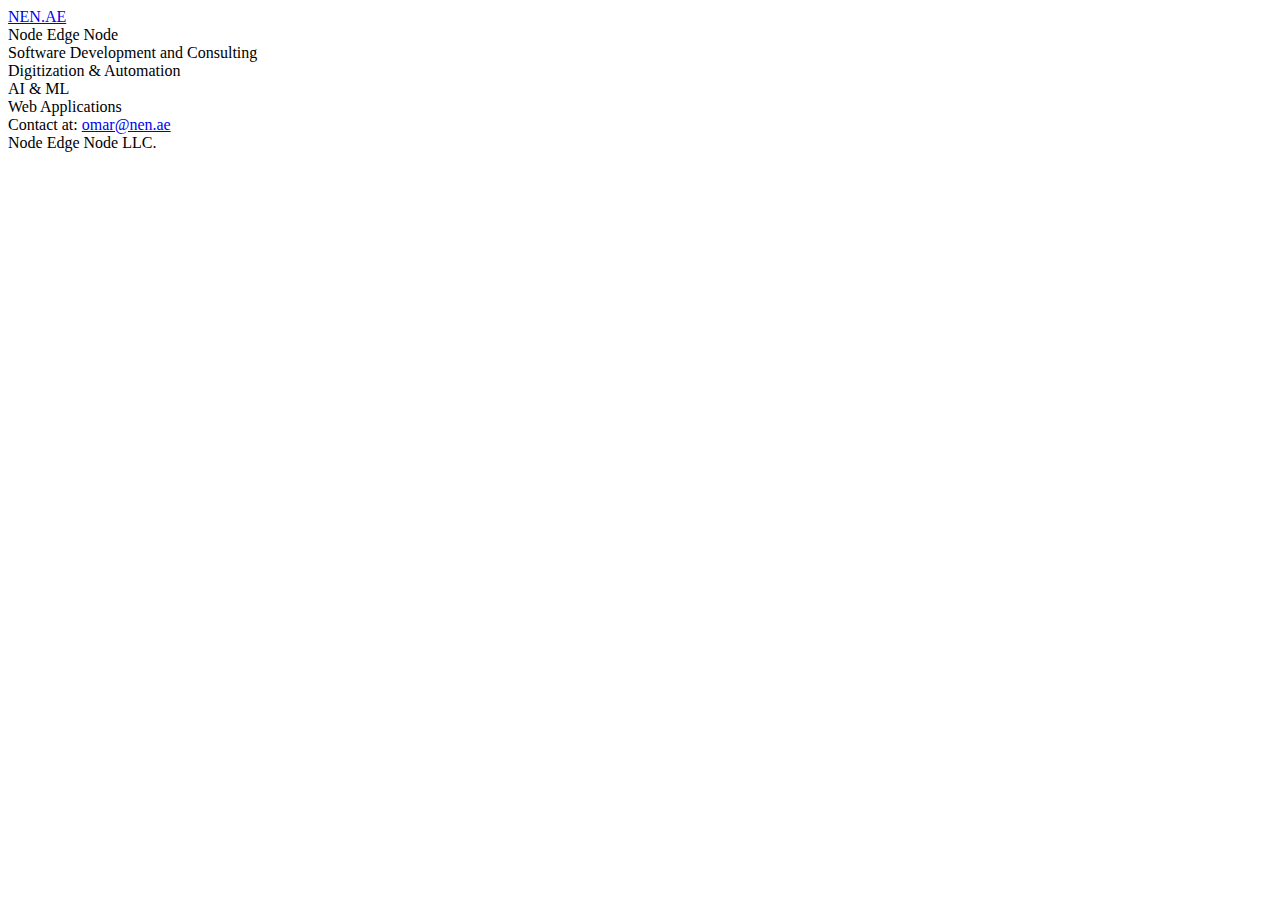
==== commit ca4e7148: "`build`" ====
--- a/out/index.html
+++ b/out/index.html
@@ -1 +1 @@
-<!DOCTYPE html><html lang="en"><head><meta charSet="UTF-8"/><link rel="preconnect" href="https://fonts.googleapis.com"/><link rel="preconnect" href="https://fonts.gstatic.com" crossorigin="true"/><link href="https://fonts.googleapis.com/css2?family=Roboto:wght@900&amp;display=swap" rel="stylesheet"/><link rel="stylesheet" href="https://fonts.googleapis.com/icon?family=Material+Icons"/><link rel="icon" type="image/svg+xml" href="logo_v2.png"/><meta name="viewport" content="width=device-width, initial-scale=1.0"/><title>nen.ae</title><head><meta charSet="utf-8"/><meta name="viewport" content="width=device-width"/><meta name="next-head-count" content="2"/><link rel="preload" href="/_next/static/css/3b470f7e39f20e5f.css" as="style"/><link rel="stylesheet" href="/_next/static/css/3b470f7e39f20e5f.css" data-n-g=""/><noscript data-n-css=""></noscript><script defer="" nomodule="" src="/_next/static/chunks/polyfills-5cd94c89d3acac5f.js"></script><script src="/_next/static/chunks/webpack-514908bffb652963.js" defer=""></script><script src="/_next/static/chunks/framework-91d7f78b5b4003c8.js" defer=""></script><script src="/_next/static/chunks/main-d98b4a7f39fdfc80.js" defer=""></script><script src="/_next/static/chunks/pages/_app-e42131bac0d41138.js" defer=""></script><script src="/_next/static/chunks/pages/index-63e97855893f9376.js" defer=""></script><script src="/_next/static/SspUOX1U-1o0r2cUE4pa2/_buildManifest.js" defer=""></script><script src="/_next/static/SspUOX1U-1o0r2cUE4pa2/_ssgManifest.js" defer=""></script><script src="/_next/static/SspUOX1U-1o0r2cUE4pa2/_middlewareManifest.js" defer=""></script></head></head><body><div id="__next" data-reactroot=""><div class="flex flex-col text-white h-full min-h-screen"><nav role="Navigation" class=" py-4 lg:px-32 px-4 flex  w-full leading-none tracking-tighter select-none z-50 border-b border-gray-800"><div class=" flex w-full space-x-4 items-center"><a href="/" class="text-4xl font-black mr-4">NEN.AE</a><div class="hidden sm:flex w-full space-x-4"><div class="flex-grow px-px"></div></div></div><span class="hidden navbg block absolute left-0 p-8 w-screen -z-50"></span></nav><main class="justify-items-center items-center grow"><div class="bg-[#00060d80] space-y-8 min-h-screen"><div class="flex flex-col sm:items-center sm:justify-center sm:py-64 p-8"><div class="text-5xl sm:text-6xl font-black">Node Edge Node</div><div class="text-4xl font-bold">Software Development and Consulting</div><div class="flex flex-col sm:flex-row gap-2 sm:space-x-4 pt-8"><div class=" h-full flex rounded-lg shadow-lg shadow-black p-4 min-w-[8rem] items-center justify-center space-x-2 bg-gray-200 text-[#00050e]"><div class="flex-grow flex flex-col justify-center items-center"><div class="text-lg font-bold text-center">Custom Software Solutions</div><div class="py-px bg-[#00050e]"></div><div class="text-lg font-semibold"></div></div></div><div class=" h-full flex rounded-lg shadow-lg shadow-black p-4 min-w-[8rem] items-center justify-center space-x-2 bg-gray-200 text-[#00050e]"><div class="flex-grow flex flex-col justify-center items-center"><div class="text-lg font-bold text-center">Process Automation &amp; Enchancement</div><div class="py-px bg-[#00050e]"></div><div class="text-lg font-semibold"></div></div></div><div class=" h-full flex rounded-lg shadow-lg shadow-black p-4 min-w-[8rem] items-center justify-center space-x-2 bg-gray-200 text-[#00050e]"><div class="flex-grow flex flex-col justify-center items-center"><div class="text-lg font-bold text-center">Web Application Development</div><div class="py-px bg-[#00050e]"></div><div class="text-lg font-semibold"></div></div></div></div><div class="text-xl font-semibold py-8 text-center">Contact at: <a href="mailto:omar@nen.ae">omar@nen.ae</a></div></div></div></main><footer class="bg-[#000000c0]  flex-1 inset-x-0 bottom-0 p-8 h-full  text-gray-400 lg:px-32 px-4 border-t border-gray-800">Node Edge Node LLC.</footer></div></div><script id="__NEXT_DATA__" type="application/json">{"props":{"pageProps":{}},"page":"/","query":{},"buildId":"SspUOX1U-1o0r2cUE4pa2","nextExport":true,"autoExport":true,"isFallback":false,"scriptLoader":[]}</script></body></html>+<!DOCTYPE html><html lang="en"><head><meta charSet="UTF-8"/><link rel="preconnect" href="https://fonts.googleapis.com"/><link rel="preconnect" href="https://fonts.gstatic.com" crossorigin="true"/><link href="https://fonts.googleapis.com/css2?family=Roboto:wght@900&amp;display=swap" rel="stylesheet"/><link rel="stylesheet" href="https://fonts.googleapis.com/icon?family=Material+Icons"/><link rel="icon" type="image/svg+xml" href="logo_v2.png"/><meta name="viewport" content="width=device-width, initial-scale=1.0"/><title>nen.ae</title><head><meta charSet="utf-8"/><meta name="viewport" content="width=device-width"/><meta name="next-head-count" content="2"/><link rel="preload" href="/_next/static/css/7c9a739b413d05f4.css" as="style"/><link rel="stylesheet" href="/_next/static/css/7c9a739b413d05f4.css" data-n-g=""/><noscript data-n-css=""></noscript><script defer="" nomodule="" src="/_next/static/chunks/polyfills-5cd94c89d3acac5f.js"></script><script src="/_next/static/chunks/webpack-514908bffb652963.js" defer=""></script><script src="/_next/static/chunks/framework-91d7f78b5b4003c8.js" defer=""></script><script src="/_next/static/chunks/main-d98b4a7f39fdfc80.js" defer=""></script><script src="/_next/static/chunks/pages/_app-e42131bac0d41138.js" defer=""></script><script src="/_next/static/chunks/pages/index-eec4fab5988a60c6.js" defer=""></script><script src="/_next/static/q1YAYNUY5InEf6f6JyMnU/_buildManifest.js" defer=""></script><script src="/_next/static/q1YAYNUY5InEf6f6JyMnU/_ssgManifest.js" defer=""></script><script src="/_next/static/q1YAYNUY5InEf6f6JyMnU/_middlewareManifest.js" defer=""></script></head></head><body><div id="__next" data-reactroot=""><div class="flex flex-col text-white h-full min-h-screen"><nav role="Navigation" class=" py-4 lg:px-32 px-4 flex  w-full leading-none tracking-tighter select-none z-50 border-b border-gray-800"><div class=" flex w-full space-x-4 items-center"><a href="/" class="text-4xl font-black mr-4">NEN.AE</a><div class="hidden sm:flex w-full space-x-4"><div class="flex-grow px-px"></div></div></div><span class="hidden navbg block absolute left-0 p-8 w-screen -z-50"></span></nav><main class="justify-items-center items-center grow"><div class="bg-[#00060d80] space-y-8 min-h-screen"><div class="flex flex-col sm:items-center sm:justify-center sm:py-64 p-8"><div class="text-5xl sm:text-6xl font-black select-none">Node Edge Node</div><div class="text-4xl font-bold text-gray-400 select-none">Software Development and Consulting</div><div class="flex flex-col sm:flex-row gap-2 sm:space-x-4 py-8 px-2 select-none"><div class=" h-full flex rounded-lg shadow-lg shadow-black p-4 min-w-[8rem] items-center justify-center space-x-2 bg-gray-300 text-[#00050e]"><div class="flex-grow flex flex-col justify-center items-center"><div class="text-lg font-bold text-center">Digitization &amp; Automation</div><div class="py-px bg-[#00050e]"></div><div class="text-lg font-semibold"></div></div></div><div class=" h-full flex rounded-lg shadow-lg shadow-black p-4 min-w-[8rem] items-center justify-center space-x-2 bg-gray-300 text-[#00050e]"><div class="flex-grow flex flex-col justify-center items-center"><div class="text-lg font-bold text-center">AI &amp; ML</div><div class="py-px bg-[#00050e]"></div><div class="text-lg font-semibold"></div></div></div><div class=" h-full flex rounded-lg shadow-lg shadow-black p-4 min-w-[8rem] items-center justify-center space-x-2 bg-gray-300 text-[#00050e]"><div class="flex-grow flex flex-col justify-center items-center"><div class="text-lg font-bold text-center">Web Applications</div><div class="py-px bg-[#00050e]"></div><div class="text-lg font-semibold"></div></div></div></div><div class="text-xl font-semibold py-8 text-center">Contact at: <a href="mailto:omar@nen.ae">omar@nen.ae</a></div></div></div></main><footer class="bg-[#000000c0]  flex-1 inset-x-0 bottom-0 p-8 h-full  text-gray-400 lg:px-32 px-4 border-t border-gray-800">Node Edge Node LLC.</footer></div></div><script id="__NEXT_DATA__" type="application/json">{"props":{"pageProps":{}},"page":"/","query":{},"buildId":"q1YAYNUY5InEf6f6JyMnU","nextExport":true,"autoExport":true,"isFallback":false,"scriptLoader":[]}</script></body></html>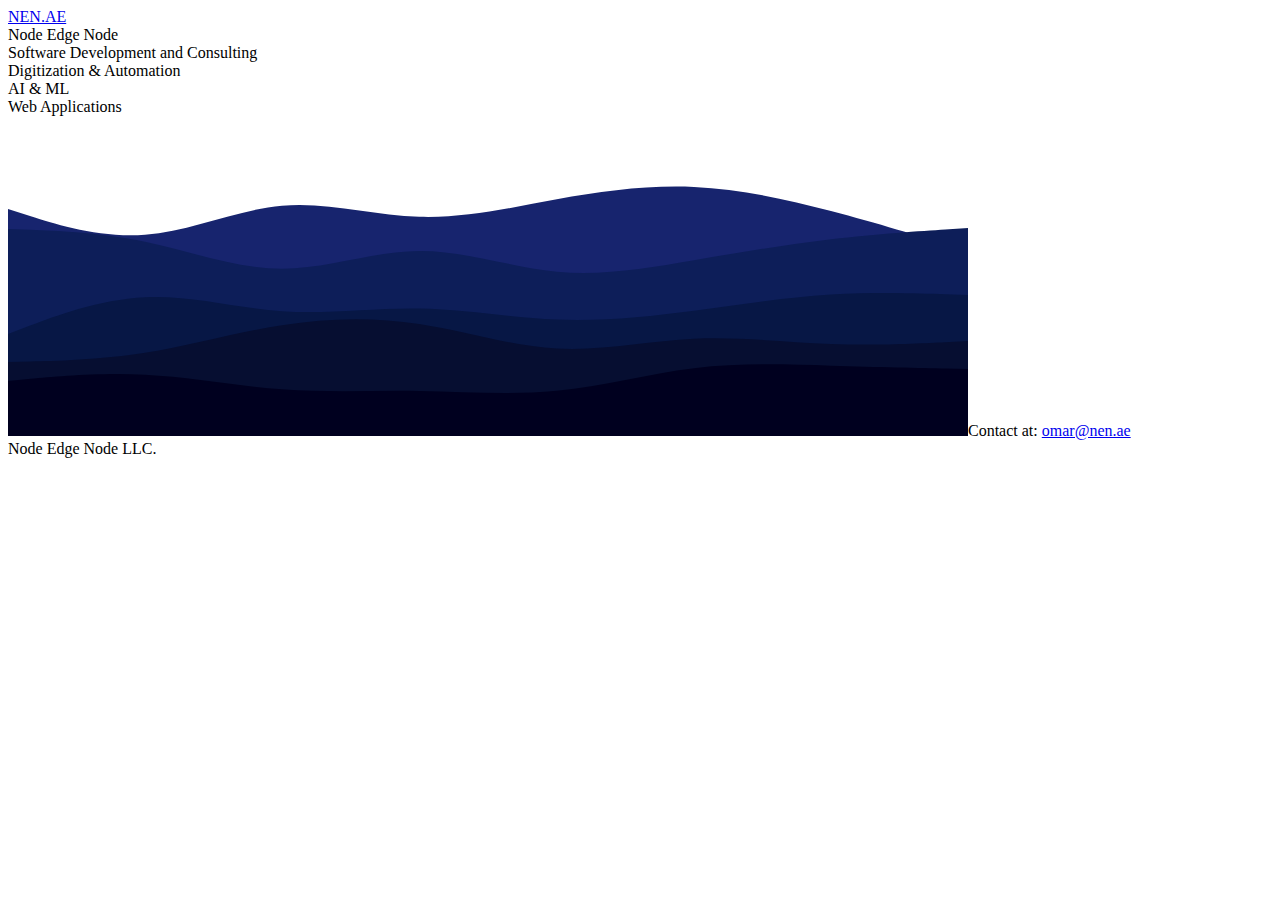
==== commit f741314b: "`build`" ====
--- a/out/index.html
+++ b/out/index.html
@@ -1 +1 @@
-<!DOCTYPE html><html lang="en"><head><meta charSet="UTF-8"/><link rel="preconnect" href="https://fonts.googleapis.com"/><link rel="preconnect" href="https://fonts.gstatic.com" crossorigin="true"/><link href="https://fonts.googleapis.com/css2?family=Roboto:wght@900&amp;display=swap" rel="stylesheet"/><link rel="stylesheet" href="https://fonts.googleapis.com/icon?family=Material+Icons"/><link rel="icon" type="image/svg+xml" href="logo_v2.png"/><meta name="viewport" content="width=device-width, initial-scale=1.0"/><title>nen.ae</title><head><meta charSet="utf-8"/><meta name="viewport" content="width=device-width"/><meta name="next-head-count" content="2"/><link rel="preload" href="/_next/static/css/7c9a739b413d05f4.css" as="style"/><link rel="stylesheet" href="/_next/static/css/7c9a739b413d05f4.css" data-n-g=""/><noscript data-n-css=""></noscript><script defer="" nomodule="" src="/_next/static/chunks/polyfills-5cd94c89d3acac5f.js"></script><script src="/_next/static/chunks/webpack-514908bffb652963.js" defer=""></script><script src="/_next/static/chunks/framework-91d7f78b5b4003c8.js" defer=""></script><script src="/_next/static/chunks/main-d98b4a7f39fdfc80.js" defer=""></script><script src="/_next/static/chunks/pages/_app-e42131bac0d41138.js" defer=""></script><script src="/_next/static/chunks/pages/index-eec4fab5988a60c6.js" defer=""></script><script src="/_next/static/q1YAYNUY5InEf6f6JyMnU/_buildManifest.js" defer=""></script><script src="/_next/static/q1YAYNUY5InEf6f6JyMnU/_ssgManifest.js" defer=""></script><script src="/_next/static/q1YAYNUY5InEf6f6JyMnU/_middlewareManifest.js" defer=""></script></head></head><body><div id="__next" data-reactroot=""><div class="flex flex-col text-white h-full min-h-screen"><nav role="Navigation" class=" py-4 lg:px-32 px-4 flex  w-full leading-none tracking-tighter select-none z-50 border-b border-gray-800"><div class=" flex w-full space-x-4 items-center"><a href="/" class="text-4xl font-black mr-4">NEN.AE</a><div class="hidden sm:flex w-full space-x-4"><div class="flex-grow px-px"></div></div></div><span class="hidden navbg block absolute left-0 p-8 w-screen -z-50"></span></nav><main class="justify-items-center items-center grow"><div class="bg-[#00060d80] space-y-8 min-h-screen"><div class="flex flex-col sm:items-center sm:justify-center sm:py-64 p-8"><div class="text-5xl sm:text-6xl font-black select-none">Node Edge Node</div><div class="text-4xl font-bold text-gray-400 select-none">Software Development and Consulting</div><div class="flex flex-col sm:flex-row gap-2 sm:space-x-4 py-8 px-2 select-none"><div class=" h-full flex rounded-lg shadow-lg shadow-black p-4 min-w-[8rem] items-center justify-center space-x-2 bg-gray-300 text-[#00050e]"><div class="flex-grow flex flex-col justify-center items-center"><div class="text-lg font-bold text-center">Digitization &amp; Automation</div><div class="py-px bg-[#00050e]"></div><div class="text-lg font-semibold"></div></div></div><div class=" h-full flex rounded-lg shadow-lg shadow-black p-4 min-w-[8rem] items-center justify-center space-x-2 bg-gray-300 text-[#00050e]"><div class="flex-grow flex flex-col justify-center items-center"><div class="text-lg font-bold text-center">AI &amp; ML</div><div class="py-px bg-[#00050e]"></div><div class="text-lg font-semibold"></div></div></div><div class=" h-full flex rounded-lg shadow-lg shadow-black p-4 min-w-[8rem] items-center justify-center space-x-2 bg-gray-300 text-[#00050e]"><div class="flex-grow flex flex-col justify-center items-center"><div class="text-lg font-bold text-center">Web Applications</div><div class="py-px bg-[#00050e]"></div><div class="text-lg font-semibold"></div></div></div></div><div class="text-xl font-semibold py-8 text-center">Contact at: <a href="mailto:omar@nen.ae">omar@nen.ae</a></div></div></div></main><footer class="bg-[#000000c0]  flex-1 inset-x-0 bottom-0 p-8 h-full  text-gray-400 lg:px-32 px-4 border-t border-gray-800">Node Edge Node LLC.</footer></div></div><script id="__NEXT_DATA__" type="application/json">{"props":{"pageProps":{}},"page":"/","query":{},"buildId":"q1YAYNUY5InEf6f6JyMnU","nextExport":true,"autoExport":true,"isFallback":false,"scriptLoader":[]}</script></body></html>+<!DOCTYPE html><html lang="en"><head><meta charSet="UTF-8"/><link rel="preconnect" href="https://fonts.googleapis.com"/><link rel="preconnect" href="https://fonts.gstatic.com" crossorigin="true"/><link href="https://fonts.googleapis.com/css2?family=Roboto:wght@900&amp;display=swap" rel="stylesheet"/><link rel="stylesheet" href="https://fonts.googleapis.com/icon?family=Material+Icons"/><link rel="icon" type="image/svg+xml" href="logo_v2.png"/><meta name="viewport" content="width=device-width, initial-scale=1.0"/><title>nen.ae</title><head><meta charSet="utf-8"/><meta name="viewport" content="width=device-width"/><meta name="next-head-count" content="2"/><link rel="preload" href="/_next/static/css/beb056da008dee43.css" as="style"/><link rel="stylesheet" href="/_next/static/css/beb056da008dee43.css" data-n-g=""/><noscript data-n-css=""></noscript><script defer="" nomodule="" src="/_next/static/chunks/polyfills-5cd94c89d3acac5f.js"></script><script src="/_next/static/chunks/webpack-514908bffb652963.js" defer=""></script><script src="/_next/static/chunks/framework-91d7f78b5b4003c8.js" defer=""></script><script src="/_next/static/chunks/main-d98b4a7f39fdfc80.js" defer=""></script><script src="/_next/static/chunks/pages/_app-e42131bac0d41138.js" defer=""></script><script src="/_next/static/chunks/pages/index-64a78fd32f4b23c5.js" defer=""></script><script src="/_next/static/DRAF6ZH-ZZJnmrOkh4kMf/_buildManifest.js" defer=""></script><script src="/_next/static/DRAF6ZH-ZZJnmrOkh4kMf/_ssgManifest.js" defer=""></script><script src="/_next/static/DRAF6ZH-ZZJnmrOkh4kMf/_middlewareManifest.js" defer=""></script></head></head><body><div id="__next" data-reactroot=""><div class="flex flex-col text-white h-full min-h-screen"><nav role="Navigation" class=" py-4 lg:px-32 px-4 flex  w-full leading-none tracking-tighter select-none z-50 border-b border-gray-800"><div class=" flex w-full space-x-4 items-center"><a href="/" class="text-4xl font-black mr-4">NEN.AE</a><div class="hidden sm:flex w-full space-x-4"><div class="flex-grow px-px"></div></div></div><span class="hidden navbg block absolute left-0 p-8 w-screen -z-50"></span></nav><main class="justify-items-center items-center grow"><div class="bg-[#00060d80] space-y-8 min-h-screen"><div class="flex flex-col sm:items-center sm:justify-center sm:py-64 p-8"><div class="text-5xl sm:text-6xl font-black select-none">Node Edge Node</div><div class="text-4xl font-bold text-gray-400 select-none">Software Development and Consulting</div><div class="flex flex-col sm:flex-row gap-2 sm:space-x-4 py-8 px-2 select-none"><div class=" h-full flex rounded-lg shadow-lg shadow-black p-4 min-w-[8rem] items-center justify-center space-x-2 bg-gray-100 text-[#00050e]"><div class="flex-grow flex flex-col justify-center items-center"><div class="text-lg font-bold text-center">Digitization &amp; Automation</div><div class="py-px bg-[#00050e]"></div><div class="text-lg font-semibold"></div></div></div><div class=" h-full flex rounded-lg shadow-lg shadow-black p-4 min-w-[8rem] items-center justify-center space-x-2 bg-gray-100 text-[#00050e]"><div class="flex-grow flex flex-col justify-center items-center"><div class="text-lg font-bold text-center">AI &amp; ML</div><div class="py-px bg-[#00050e]"></div><div class="text-lg font-semibold"></div></div></div><div class=" h-full flex rounded-lg shadow-lg shadow-black p-4 min-w-[8rem] items-center justify-center space-x-2 bg-gray-100 text-[#00050e]"><div class="flex-grow flex flex-col justify-center items-center"><div class="text-lg font-bold text-center">Web Applications</div><div class="py-px bg-[#00050e]"></div><div class="text-lg font-semibold"></div></div></div></div><div class="text-xl font-semibold py-8 text-center"><object type="image/svg+xml" data="layered-waves.svg" class="absolute left-0 bottom-0 py-8 -z-50 w-full"></object><span class="">Contact at: <a href="mailto:omar@nen.ae">omar@nen.ae</a></span></div></div></div></main><footer class="bg-[#000000c0]  flex-1 inset-x-0 bottom-0 p-8 h-full  text-gray-400 lg:px-32 px-4 border-t border-gray-800">Node Edge Node LLC.</footer></div></div><script id="__NEXT_DATA__" type="application/json">{"props":{"pageProps":{}},"page":"/","query":{},"buildId":"DRAF6ZH-ZZJnmrOkh4kMf","nextExport":true,"autoExport":true,"isFallback":false,"scriptLoader":[]}</script></body></html>